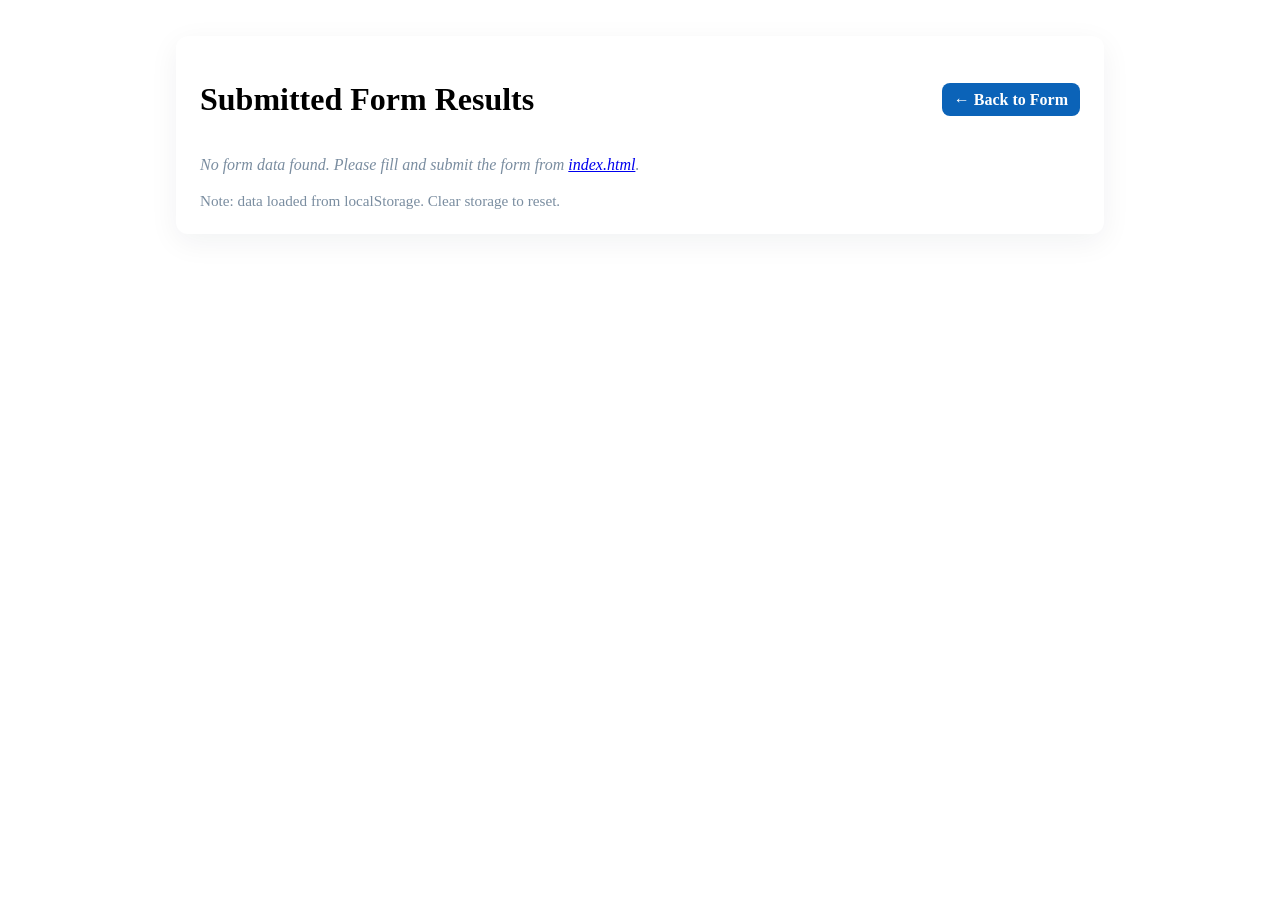
==== results.html @ 81a2b167 "Add files via upload" ====
<!DOCTYPE html>
<html lang="en">
<head>
<!-- Required meta tags -->
    <meta charset="utf-8">
    <meta name="viewport" content="width=device-width, initial-scale=1, shrink-to-fit=no">
    <title><Daniel Mulomba>'s Awesome Web Page.</title>
    <meta name="robots" content="noindex, nofollow">
    <link rel="stylesheet" href="styles.css">
  <style>
    /* small overrides for results page */
    .results-container { max-width: 880px; margin: 36px auto; background:#fff; padding:24px; border-radius:12px; box-shadow:0 8px 30px rgba(17,34,51,0.06); }
    .results-grid { display:grid; grid-template-columns: 1fr 2fr; gap:12px; align-items:start; }
    .result-label { font-weight:700; color:#0b3a5a; }
    .result-value { background:#f7fbff; padding:10px 12px; border-radius:8px; border:1px solid #e1eef8; }
    .top-actions { display:flex; justify-content:space-between; align-items:center; margin-bottom:12px; gap:12px; }
    .back-link { text-decoration:none; background:#0b63b8; color:white; padding:8px 12px; border-radius:8px; font-weight:700; }
    .empty-note { color:#7a8da0; font-style:italic; }
  </style>
</head>
<body>
  <main class="container results-container">
    <div class="top-actions">
      <h1>Submitted Form Results</h1>
      <div>
        <a class="back-link" href="index.html">← Back to Form</a>
      </div>
    </div>

    <div id="resultsArea">
      <!-- JS will populate here -->
    </div>

    <footer style="margin-top:18px; color:#7a8da0; font-size:0.95rem;">
      Note: data loaded from localStorage. Clear storage to reset.
    </footer>
  </main>

  <script>
    // Read form data from localStorage
    const raw = localStorage.getItem('htmlFormData');
    const resultsArea = document.getElementById('resultsArea');

    if (!raw) {
      resultsArea.innerHTML = '<p class="empty-note">No form data found. Please fill and submit the form from <a href="index.html">index.html</a>.</p>';
    } else {
      const data = JSON.parse(raw);

      // Build a table-like display
      const container = document.createElement('div');
      container.className = 'results-grid';

      // We'll iterate keys in a friendly order (preferred fields first)
      const order = ['fullname','email','phone','website','age','birthdate','meeting','favcolor','country','occupation','gender','bio','avatarName','formId'];
      const used = new Set();

      function addRow(label, value) {
        const keyLabel = document.createElement('div');
        keyLabel.className = 'result-label';
        keyLabel.textContent = label;
        const valDiv = document.createElement('div');
        valDiv.className = 'result-value';
        valDiv.textContent = value || '—';
        container.appendChild(keyLabel);
        container.appendChild(valDiv);
      }

      // Ordered first
      order.forEach(k => {
        if (data[k] !== undefined) {
          addRow(k, Array.isArray(data[k]) ? data[k].join(', ') : data[k]);
          used.add(k);
        }
      });

      // Add remaining keys
      for (const k in data) {
        if (!used.has(k)) addRow(k, Array.isArray(data[k]) ? data[k].join(', ') : data[k]);
      }

      resultsArea.appendChild(container);
    }
  </script>
</body>
</html>
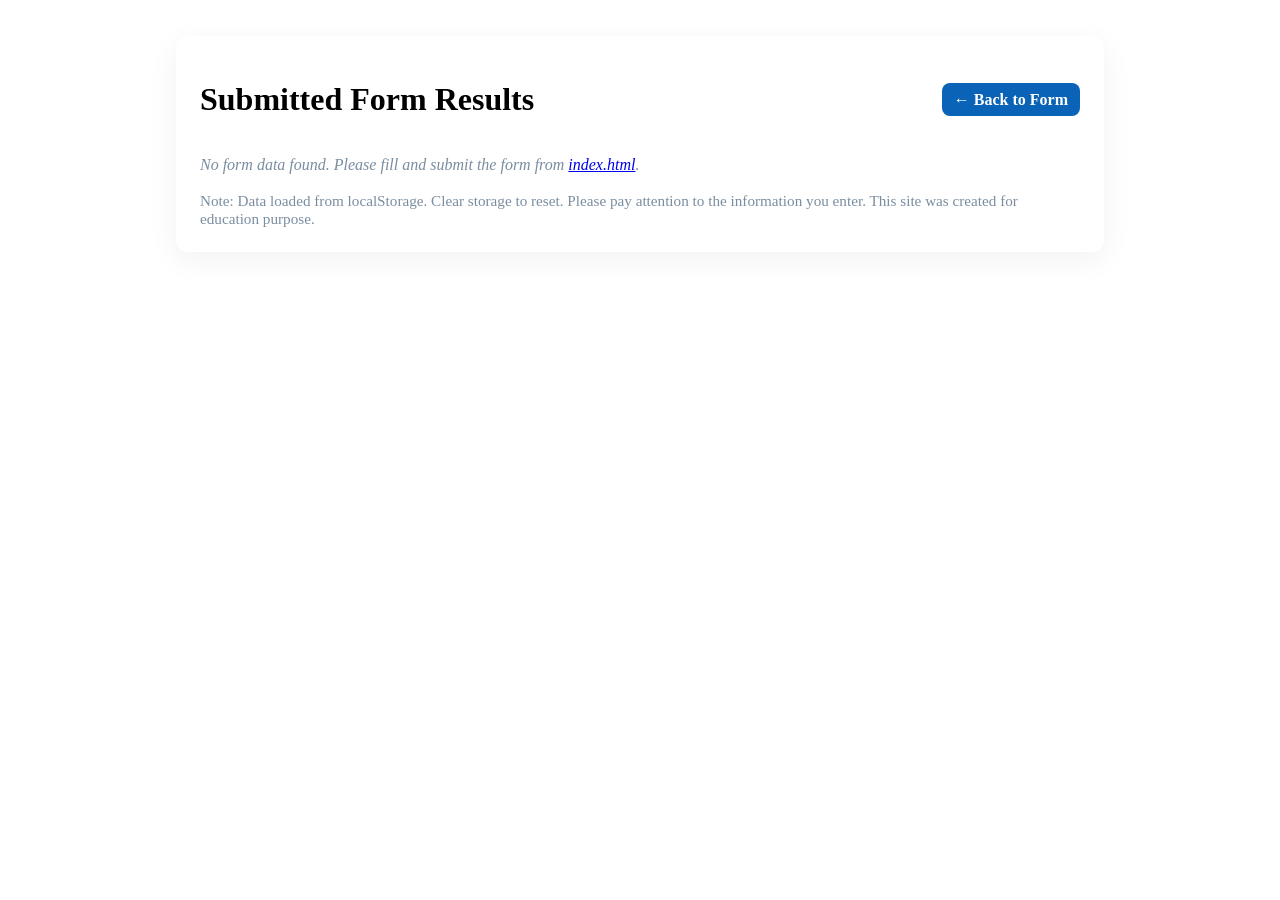
==== commit 8c071cf8: "Add files via upload" ====
--- a/results.html
+++ b/results.html
@@ -32,7 +32,7 @@
     </div>
 
     <footer style="margin-top:18px; color:#7a8da0; font-size:0.95rem;">
-      Note: data loaded from localStorage. Clear storage to reset.
+      Note: Data loaded from localStorage. Clear storage to reset. Please pay attention to the information you enter. This site was created for education purpose.
     </footer>
   </main>
 
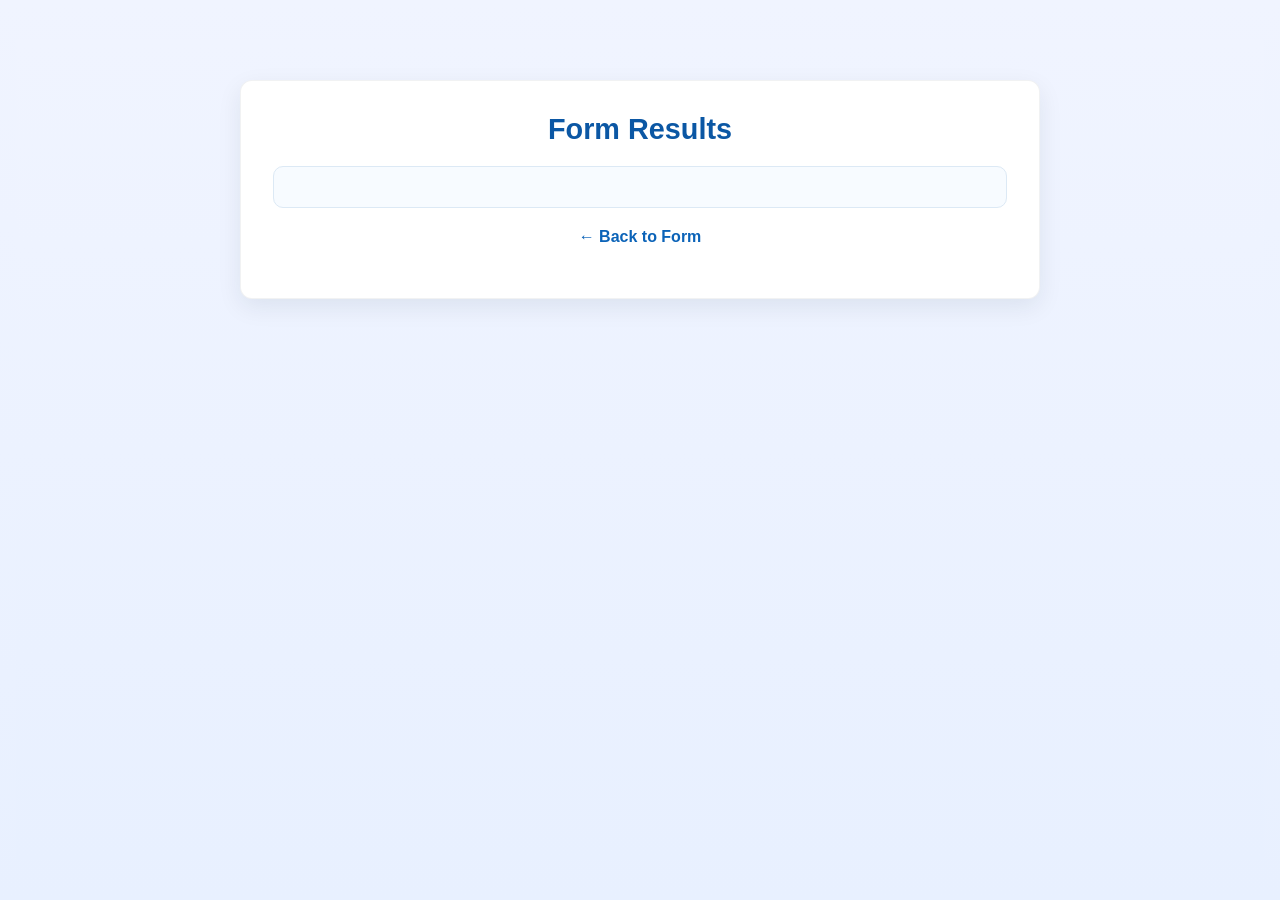
==== commit 31ec592f: "Add files via upload" ====
--- a/results.html
+++ b/results.html
@@ -1,85 +1,28 @@
 <!DOCTYPE html>
 <html lang="en">
 <head>
-<!-- Required meta tags -->
-    <meta charset="utf-8">
-    <meta name="viewport" content="width=device-width, initial-scale=1, shrink-to-fit=no">
-    <title><Daniel Mulomba>'s Awesome Web Page.</title>
-    <meta name="robots" content="noindex, nofollow">
-    <link rel="stylesheet" href="styles.css">
-  <style>
-    /* small overrides for results page */
-    .results-container { max-width: 880px; margin: 36px auto; background:#fff; padding:24px; border-radius:12px; box-shadow:0 8px 30px rgba(17,34,51,0.06); }
-    .results-grid { display:grid; grid-template-columns: 1fr 2fr; gap:12px; align-items:start; }
-    .result-label { font-weight:700; color:#0b3a5a; }
-    .result-value { background:#f7fbff; padding:10px 12px; border-radius:8px; border:1px solid #e1eef8; }
-    .top-actions { display:flex; justify-content:space-between; align-items:center; margin-bottom:12px; gap:12px; }
-    .back-link { text-decoration:none; background:#0b63b8; color:white; padding:8px 12px; border-radius:8px; font-weight:700; }
-    .empty-note { color:#7a8da0; font-style:italic; }
-  </style>
+  <meta charset="UTF-8">
+  <meta name="viewport" content="width=device-width, initial-scale=1.0">
+  <title>Results</title>
+  <link rel="stylesheet" href="styles.css">
 </head>
 <body>
-  <main class="container results-container">
-    <div class="top-actions">
-      <h1>Submitted Form Results</h1>
-      <div>
-        <a class="back-link" href="index.html">← Back to Form</a>
-      </div>
-    </div>
+  <main class="container">
+    <h1>Form Results</h1>
+    <div id="results"></div>
 
-    <div id="resultsArea">
-      <!-- JS will populate here -->
-    </div>
-
-    <footer style="margin-top:18px; color:#7a8da0; font-size:0.95rem;">
-      Note: Data loaded from localStorage. Clear storage to reset. Please pay attention to the information you enter. This site was created for education purpose.
-    </footer>
+    <p><a href="index.html">← Back to Form</a></p>
   </main>
 
   <script>
-    // Read form data from localStorage
-    const raw = localStorage.getItem('htmlFormData');
-    const resultsArea = document.getElementById('resultsArea');
+    const resultsList = document.getElementById('results');
+    const params = new URLSearchParams(window.location.search);
 
-    if (!raw) {
-      resultsArea.innerHTML = '<p class="empty-note">No form data found. Please fill and submit the form from <a href="index.html">index.html</a>.</p>';
-    } else {
-      const data = JSON.parse(raw);
-
-      // Build a table-like display
-      const container = document.createElement('div');
-      container.className = 'results-grid';
-
-      // We'll iterate keys in a friendly order (preferred fields first)
-      const order = ['fullname','email','phone','website','age','birthdate','meeting','favcolor','country','occupation','gender','bio','avatarName','formId'];
-      const used = new Set();
-
-      function addRow(label, value) {
-        const keyLabel = document.createElement('div');
-        keyLabel.className = 'result-label';
-        keyLabel.textContent = label;
-        const valDiv = document.createElement('div');
-        valDiv.className = 'result-value';
-        valDiv.textContent = value || '—';
-        container.appendChild(keyLabel);
-        container.appendChild(valDiv);
-      }
-
-      // Ordered first
-      order.forEach(k => {
-        if (data[k] !== undefined) {
-          addRow(k, Array.isArray(data[k]) ? data[k].join(', ') : data[k]);
-          used.add(k);
-        }
-      });
-
-      // Add remaining keys
-      for (const k in data) {
-        if (!used.has(k)) addRow(k, Array.isArray(data[k]) ? data[k].join(', ') : data[k]);
-      }
-
-      resultsArea.appendChild(container);
-    }
+    params.forEach((value, key) => {
+      const line = document.createElement('p');
+      line.textContent = `${key}: ${value}`;
+      resultsList.appendChild(line);
+    });
   </script>
 </body>
 </html>
--- a/styles.css
+++ b/styles.css
@@ -0,0 +1,186 @@
+/* === RESET & BASE === */
+* {
+  box-sizing: border-box;
+  margin: 0;
+  padding: 0;
+}
+
+html, body {
+  height: 100%;
+  font-family: "Segoe UI", Roboto, Arial, sans-serif;
+  background: linear-gradient(180deg, #f0f4ff 0%, #e8f0ff 100%);
+  color: #112233;
+  -webkit-font-smoothing: antialiased;
+  padding: 40px 16px;
+}
+
+/* === CONTAINER === */
+.container {
+  max-width: 800px;
+  background: #fff;
+  margin: 0 auto;
+  padding: 32px;
+  border-radius: 12px;
+  box-shadow: 0 8px 25px rgba(17, 34, 51, 0.08);
+  border: 1px solid rgba(17, 34, 51, 0.06);
+}
+
+/* === HEADINGS === */
+h1 {
+  text-align: center;
+  font-size: 1.8rem;
+  color: #0b57a4;
+  margin-bottom: 20px;
+}
+
+p {
+  color: #385a7a;
+  text-align: center;
+  margin-bottom: 20px;
+}
+
+/* === FORM STYLING === */
+form {
+  display: flex;
+  flex-direction: column;
+  gap: 16px;
+}
+
+form .row,
+fieldset {
+  display: flex;
+  flex-direction: column;
+  gap: 6px;
+}
+
+label {
+  font-weight: 600;
+  color: #0f2a44;
+}
+
+/* === INPUTS / SELECT / TEXTAREA === */
+input[type="text"],
+input[type="email"],
+input[type="password"],
+input[type="tel"],
+input[type="url"],
+input[type="number"],
+input[type="date"],
+input[type="color"],
+select,
+textarea {
+  width: 100%;
+  padding: 10px 12px;
+  border: 1px solid #c7d7ea;
+  border-radius: 8px;
+  background: #fbfdff;
+  font-size: 0.95rem;
+  color: #0f2a44;
+}
+
+textarea {
+  resize: vertical;
+  min-height: 80px;
+}
+
+/* === FIELDSETS === */
+fieldset {
+  border: 1px solid #e1eef8;
+  border-radius: 8px;
+  padding: 12px;
+  background: #f7fbff;
+}
+
+legend {
+  font-weight: 700;
+  color: #0b3a5a;
+  margin-bottom: 6px;
+}
+
+fieldset label {
+  display: inline-flex;
+  align-items: center;
+  gap: 8px;
+  color: #123b57;
+  font-weight: 500;
+}
+
+/* === BUTTONS === */
+.buttons {
+  display: flex;
+  justify-content: flex-end;
+  gap: 10px;
+  margin-top: 18px;
+}
+
+button {
+  padding: 10px 18px;
+  border-radius: 8px;
+  border: none;
+  font-weight: 700;
+  cursor: pointer;
+  transition: background 0.2s ease, transform 0.1s ease;
+}
+
+button[type="submit"] {
+  background: #0b63b8;
+  color: white;
+  box-shadow: 0 6px 18px rgba(11, 99, 184, 0.18);
+}
+
+button[type="reset"] {
+  background: #eef6ff;
+  color: #0b3a5a;
+  border: 1px solid #d6e9ff;
+}
+
+button:hover {
+  transform: translateY(-2px);
+  opacity: 0.95;
+}
+
+/* === LINKS === */
+a {
+  color: #0b63b8;
+  font-weight: 600;
+  text-decoration: none;
+}
+
+a:hover {
+  text-decoration: underline;
+}
+
+/* === RESULTS PAGE === */
+#results {
+  background: #f7fbff;
+  padding: 20px;
+  border-radius: 10px;
+  border: 1px solid #dce9f5;
+  margin-bottom: 20px;
+  color: #0f2a44;
+}
+
+#results p {
+  margin-bottom: 8px;
+  padding: 6px 10px;
+  border-radius: 6px;
+  background: #ffffff;
+  box-shadow: 0 1px 3px rgba(17,34,51,0.06);
+  border-left: 4px solid #0b63b8;
+}
+
+/* === RESPONSIVE === */
+@media (max-width: 720px) {
+  .container {
+    padding: 20px;
+  }
+
+  button {
+    width: 100%;
+  }
+
+  .buttons {
+    flex-direction: column;
+    align-items: stretch;
+  }
+}
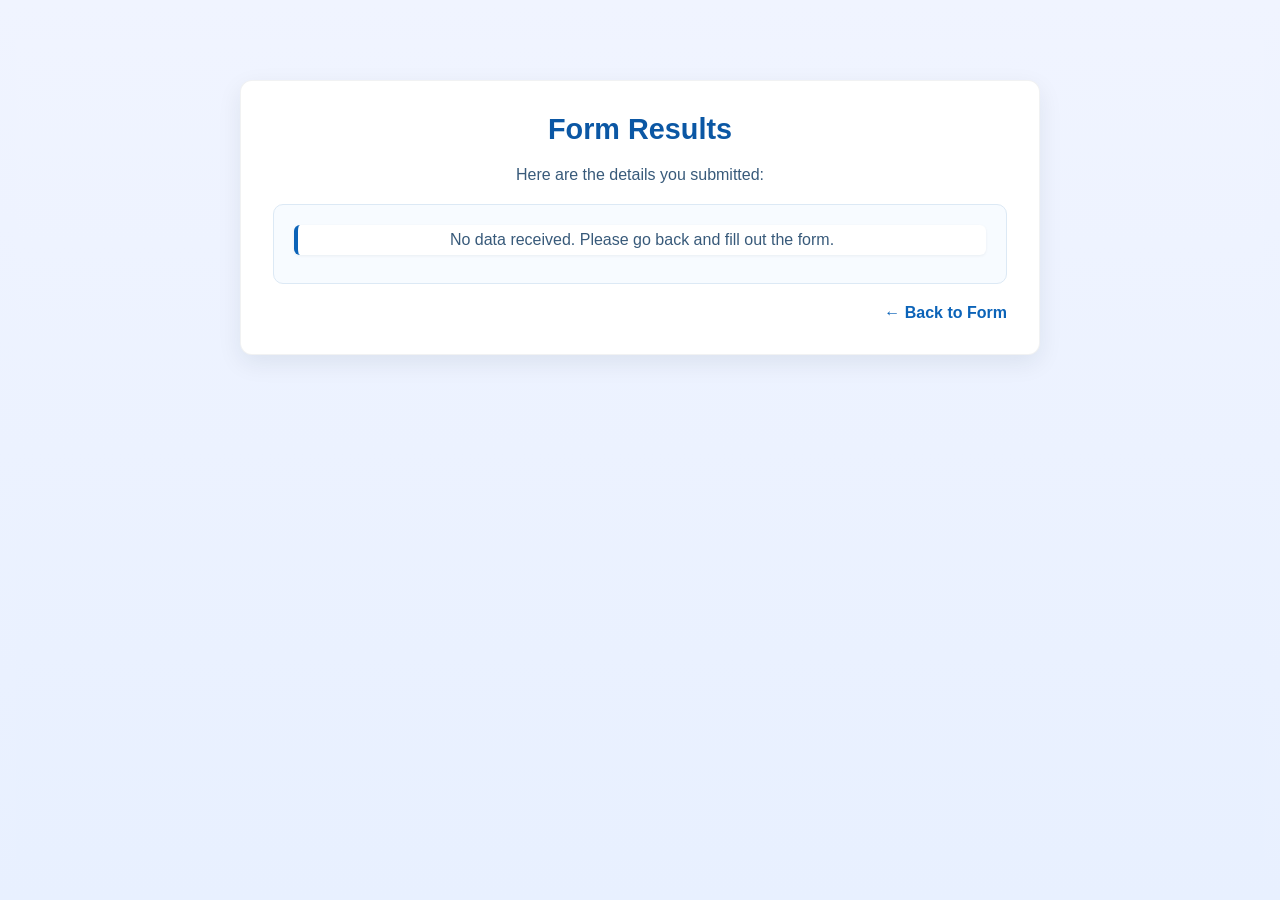
==== commit 0eb328a6: "Add files via upload" ====
--- a/results.html
+++ b/results.html
@@ -3,26 +3,42 @@
 <head>
   <meta charset="UTF-8">
   <meta name="viewport" content="width=device-width, initial-scale=1.0">
-  <title>Results</title>
+  <title>Form Results</title>
   <link rel="stylesheet" href="styles.css">
 </head>
 <body>
   <main class="container">
     <h1>Form Results</h1>
-    <div id="results"></div>
+    <p class="lead">Here are the details you submitted:</p>
 
-    <p><a href="index.html">← Back to Form</a></p>
+    <div id="results" class="results-box"></div>
+
+    <div class="buttons">
+      <a href="index.html" class="btn secondary">← Back to Form</a>
+    </div>
   </main>
 
   <script>
     const resultsList = document.getElementById('results');
     const params = new URLSearchParams(window.location.search);
 
-    params.forEach((value, key) => {
-      const line = document.createElement('p');
-      line.textContent = `${key}: ${value}`;
-      resultsList.appendChild(line);
-    });
+    if (params.toString().length === 0) {
+      resultsList.innerHTML = "<p>No data received. Please go back and fill out the form.</p>";
+    } else {
+      const ul = document.createElement('ul');
+      ul.style.listStyle = "none";
+      ul.style.padding = "0";
+
+      params.forEach((value, key) => {
+        const li = document.createElement('li');
+        li.innerHTML = `<strong>${key}:</strong> ${value}`;
+        li.style.padding = "6px 0";
+        li.style.borderBottom = "1px solid #e1eef8";
+        ul.appendChild(li);
+      });
+
+      resultsList.appendChild(ul);
+    }
   </script>
 </body>
 </html>
